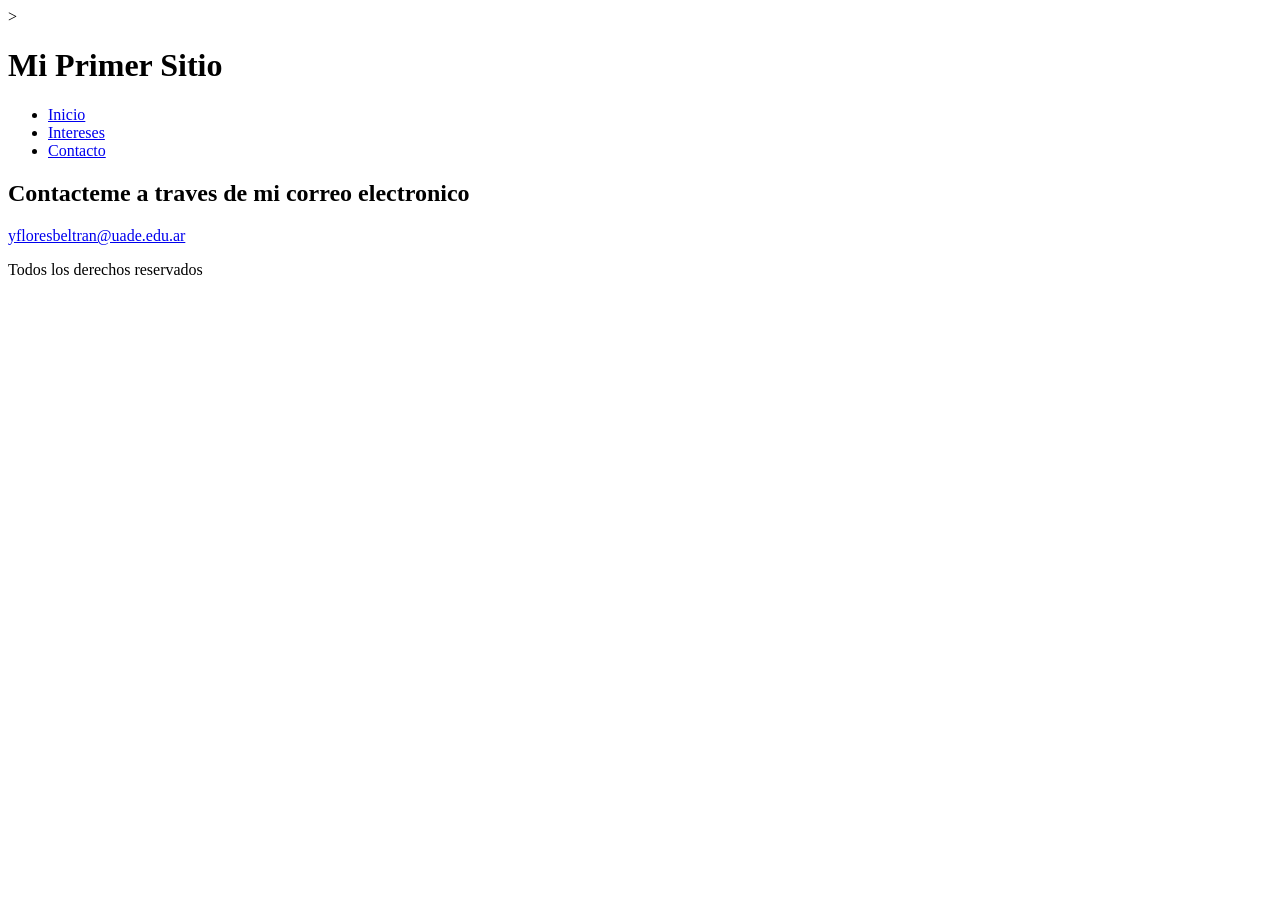
==== contacto.html @ a08608fd "Version 1" ====
<!DOCTYPE html>
<html lang="en">
<head>
    <meta charset="UTF-8">
    <meta name="viewport" content="width=device-width, initial-scale=1.0">
    <title>Mi Sitio Personal de Internet</title>
</head>
<body>
    ><header>
        <h1>Mi Primer Sitio</h1>
        <nav>
            <ul>
                <li>
                    <a href="index.html">Inicio</a>
                </li>
                <li>
                    <a href="intereses.html">Intereses</a>
                </li>
                <li>
                    <a href="contacto.html">Contacto</a>
                </li>
            </ul>
        </nav>

    </header>
    <main>
        <h2>
            Contacteme a traves de mi correo electronico
        </h2>
        <a href="mailto:yfloresbeltran@uade.edu.ar">yfloresbeltran@uade.edu.ar</a>
            
    </main>
    <footer>
        <p>Todos los derechos reservados</p>

    </footer>
    
</body>
</html>
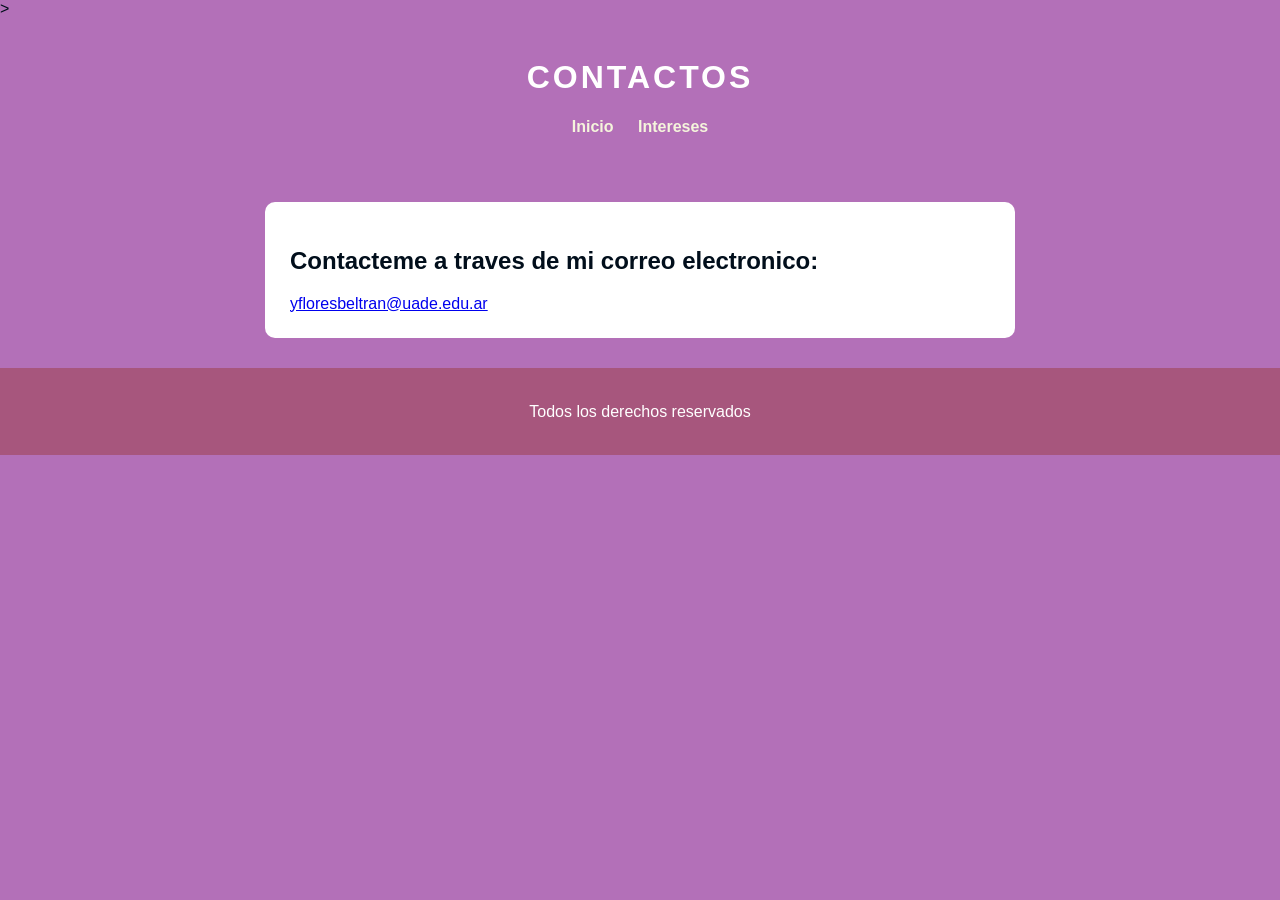
==== commit 5c6a8400: "Add files via upload Proyecto2.0" ====
--- a/contacto.html
+++ b/contacto.html
@@ -3,11 +3,12 @@
 <head>
     <meta charset="UTF-8">
     <meta name="viewport" content="width=device-width, initial-scale=1.0">
-    <title>Mi Sitio Personal de Internet</title>
+    <title>Contacto</title>
+    <link rel="stylesheet" href="Estilo.css">
 </head>
 <body>
     ><header>
-        <h1>Mi Primer Sitio</h1>
+        <h1>Contactos</h1>
         <nav>
             <ul>
                 <li>
@@ -16,16 +17,13 @@
                 <li>
                     <a href="intereses.html">Intereses</a>
                 </li>
-                <li>
-                    <a href="contacto.html">Contacto</a>
-                </li>
             </ul>
         </nav>
 
     </header>
     <main>
         <h2>
-            Contacteme a traves de mi correo electronico
+            Contacteme a traves de mi correo electronico:
         </h2>
         <a href="mailto:yfloresbeltran@uade.edu.ar">yfloresbeltran@uade.edu.ar</a>
             
--- a/Estilo.css
+++ b/Estilo.css
@@ -0,0 +1,58 @@
+/* General */
+body {
+    margin: 0;
+    font-family: 'Gill Sans', 'Gill Sans MT', Calibri, 'Trebuchet MS', sans-serif;/*tipografia a usar*/
+    background-color: #b370b8;
+    color: rgb(1, 14, 27);
+}
+h1 {/*titulo principal*/
+    font-family:'Segoe UI', Tahoma, Geneva, Verdana, sans-serif;
+    text-transform: uppercase;/*Mayusculas*/
+    font-weight: 700;/*peso normal o negrita*/
+    letter-spacing: 3px;
+}
+/*Estructura*/
+header {
+    background-color:#b370b8;
+    color: rgb(255, 255, 255);
+    text-align: center;
+    padding: 20px;
+
+}
+main {
+    max-width: 700px;
+    margin: 30px auto;
+    padding: 25px;
+    background-color: white;
+    border-radius: 10px;
+
+
+}
+footer {
+    background-color: #a7567d;
+    color: white;
+    text-align: center;
+    padding: 15px;
+}
+/*Selectores*/
+nav ul {
+    list-style: none;
+    padding: 0;
+}
+nav li {
+    display: inline;
+    margin: 0 10px;
+}
+nav a {
+    text-decoration: none;
+    color: beige;
+    font-weight: bold; /* Peso de la fuente normal o negrita*/
+}
+a:hover {/*puntero mouse*/
+    opacity: 0.7;
+    transition: 0.3s;
+}
+/* Selector*/
+p {
+    line-height: 1.6;
+}
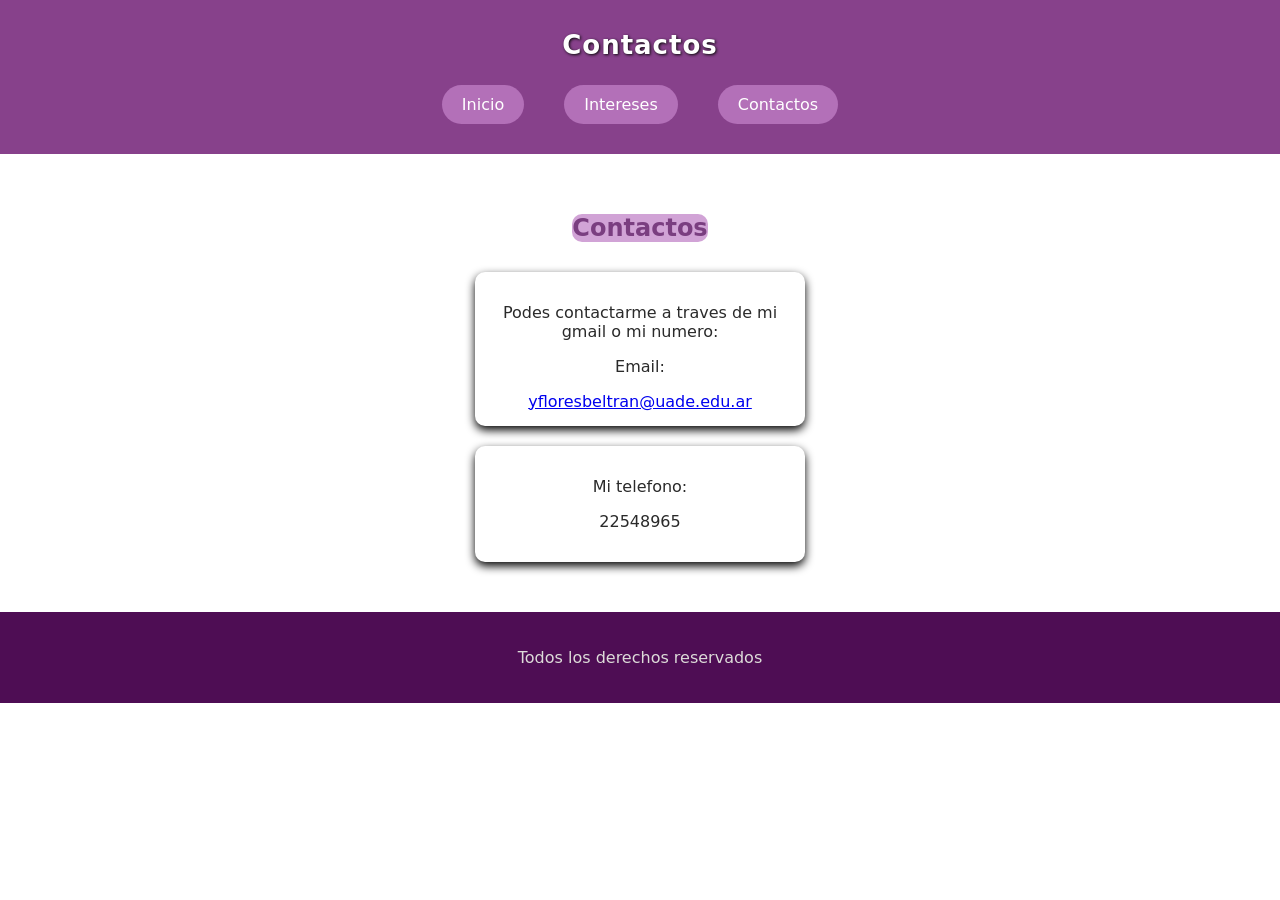
==== commit 49caa315: "Add files via upload" ====
--- a/contacto.html
+++ b/contacto.html
@@ -3,35 +3,37 @@
 <head>
     <meta charset="UTF-8">
     <meta name="viewport" content="width=device-width, initial-scale=1.0">
-    <title>Contacto</title>
-    <link rel="stylesheet" href="Estilo.css">
+    <title>Contactos</title>
+    <link rel="stylesheet" href="estilo.css">
 </head>
 <body>
-    ><header>
+    <header>
         <h1>Contactos</h1>
         <nav>
-            <ul>
-                <li>
-                    <a href="index.html">Inicio</a>
-                </li>
-                <li>
-                    <a href="intereses.html">Intereses</a>
-                </li>
-            </ul>
+            <a class="boton" href="index.html">Inicio</a>
+            <a class="boton" href="intereses.html">Intereses</a>
+            <a class="boton" href="contacto.html">Contactos</a>
         </nav>
 
     </header>
-    <main>
-        <h2>
-            Contacteme a traves de mi correo electronico:
-        </h2>
-        <a href="mailto:yfloresbeltran@uade.edu.ar">yfloresbeltran@uade.edu.ar</a>
-            
+    <main class="contenedor">
+        <section class="contacto">
+            <h2>Contactos</h2>
+        <div class="datos">
+            <p>Podes contactarme a traves de mi gmail o mi numero:</p>
+            <p>Email:</p>
+            <a href="mailto:yfloresbeltran@uade.edu.ar">
+                yfloresbeltran@uade.edu.ar
+            </a>
+        </div>
+        <div class="datos">
+            <p>Mi telefono:</p>
+            <p>22548965</p>
+        </div>
+        </section>
     </main>
-    <footer>
-        <p>Todos los derechos reservados</p>
-
-    </footer>
-    
+<footer class="footer">
+    <p>Todos los derechos reservados</p>
+</footer>
 </body>
 </html>
--- a/estilo.css
+++ b/estilo.css
@@ -0,0 +1,104 @@
+/*cuerpo*/
+body {
+    margin: 0;
+    font-family:system-ui, -apple-system, BlinkMacSystemFont, 'Segoe UI', Roboto, Oxygen, Ubuntu, Cantarell, 'Open Sans', 'Helvetica Neue', sans-serif;
+    color: #2a2a2a;
+
+
+}
+/* cabecera */
+header {
+    background-color: #87418b;
+    color: white;
+    padding: 30px;
+    display: flex;
+    flex-direction: column;
+    align-items: center;
+}
+/*Menu*/
+nav {
+    display: flex;
+    gap: 40px;
+    margin-top: 25px;
+}
+/* Boton */
+.boton {
+    background-color: #b370b8;
+    color: white;
+    padding: 10px 20px;
+    border-radius: 20px;
+    text-decoration: none;
+    transition: 0.3s;
+
+}
+/*puntero mouse*/
+.boton:hover {
+    background-color: #9a5aa0;
+    box-shadow: 0px 4px 10px rgba(0,0,0,0.2);
+}
+/*marco*/
+.contenedor {
+    max-width: 1000px;
+    margin: 0 auto;
+    padding: 20px;
+
+}
+.bloque {
+    text-align: center;
+    margin-bottom: 60px;
+}
+/*Titulos-sub-titulo*/
+h1 {
+    margin: 0;
+    font-size: 26px;
+    font-weight: 600;
+    letter-spacing: 1px;
+    text-shadow: 1px 1px 3px rgba(10, 10, 10);
+}
+
+h2 {
+    color: #7a3e80;
+    background-color: #d1a3d6;
+    border-radius: 10px;
+    display: inline-block;
+}
+/*datos personales*/
+.intereses {
+    display: flex;
+    align-items: center;
+    gap:20px ;
+    flex-wrap: wrap;
+    justify-content: center;
+    margin-top: 30px;
+}
+.intereses img {
+    width: 400px;
+    border-radius:10px ;
+    box-shadow: 0px 4px 10px rgba(0,0,0.2);
+    
+}
+.contacto {
+    display: flex;
+    flex-direction: column;
+    align-items: center;
+    text-align: center;
+}
+.datos {
+    background-color: white;
+    padding: 15px;
+    margin: 10px auto;
+    width: 300px;
+    border-radius: 10px;
+    box-shadow: 0px 4px 10px rgba(0,0,0.15);
+
+}
+/*Espacios*/
+section {
+    padding: 20px;
+}
+.footer {
+    background-color: #4e0d54;
+    color: rgb(221, 219, 217);
+    text-align: center;
+    padding: 20px;
+}
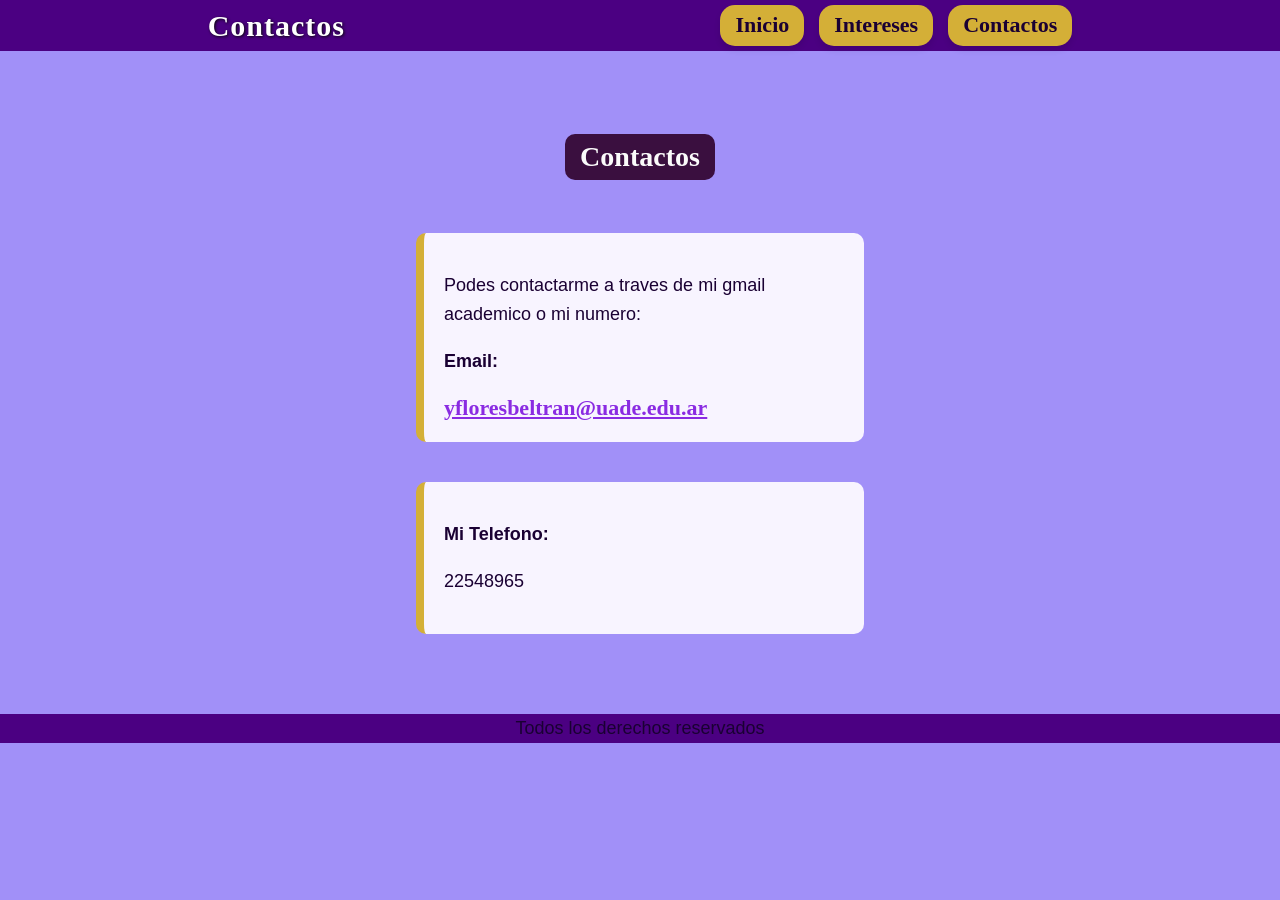
==== commit 71a0a01f: "Actualizacion de pagina" ====
--- a/contacto.html
+++ b/contacto.html
@@ -20,14 +20,14 @@
         <section class="contacto">
             <h2>Contactos</h2>
         <div class="datos">
-            <p>Podes contactarme a traves de mi gmail o mi numero:</p>
-            <p>Email:</p>
-            <a href="mailto:yfloresbeltran@uade.edu.ar">
+            <p>Podes contactarme a traves de mi gmail academico o mi numero:</p>
+            <p><strong>Email:</strong></p>
+            <a href="mailto:yfloresbeltran@uade.edu.ar" style="color: blueviolet; font-weight: bold;">
                 yfloresbeltran@uade.edu.ar
             </a>
         </div>
         <div class="datos">
-            <p>Mi telefono:</p>
+            <p><strong>Mi Telefono:</strong></p>
             <p>22548965</p>
         </div>
         </section>
--- a/estilo.css
+++ b/estilo.css
@@ -1,104 +1,188 @@
-/*cuerpo*/
+/*cuerpo base*/
 body {
     margin: 0;
-    font-family:system-ui, -apple-system, BlinkMacSystemFont, 'Segoe UI', Roboto, Oxygen, Ubuntu, Cantarell, 'Open Sans', 'Helvetica Neue', sans-serif;
-    color: #2a2a2a;
+    font-family:"Dancing Script", cursive;
+    background-color: #a190f8;
+    line-height: 1.3;
+    color: #1a0033;
+    font-size: 22px;
 
 
 }
 /* cabecera */
 header {
-    background-color: #87418b;
+    position: sticky;
+    top: 0;
+    display: flex;
+    z-index: 1000;
+    background-color: #4b0082;
     color: white;
-    padding: 30px;
-    display: flex;
-    flex-direction: column;
+    justify-content: space-around;
     align-items: center;
+    padding: 5px 20px;
 }
-/*Menu*/
+/*navegacion*/
 nav {
     display: flex;
-    gap: 40px;
-    margin-top: 25px;
+    gap: 15px;
+    margin: 0;
 }
 /* Boton */
 .boton {
-    background-color: #b370b8;
-    color: white;
-    padding: 10px 20px;
-    border-radius: 20px;
+    background-color: #d4af37;
+    color: #1a0033;
+    padding: 6px 15px;
+    border-radius: 15px;
     text-decoration: none;
+    font-weight: bold;
     transition: 0.3s;
+    box-shadow: 0 4px 6px rgba(0,0,0,0.1);
 
 }
 /*puntero mouse*/
 .boton:hover {
-    background-color: #9a5aa0;
+    background-color: #e9bb05;
     box-shadow: 0px 4px 10px rgba(0,0,0,0.2);
 }
-/*marco*/
+/*contenedor*/
 .contenedor {
-    max-width: 1000px;
-    margin: 0 auto;
-    padding: 20px;
+    max-width: 800px;
+    margin: 40px auto;
+    padding: 0 20px;
 
 }
 .bloque {
     text-align: center;
-    margin-bottom: 60px;
+    margin-bottom: 30px;
+    background-color: white;
+    padding: 30px;
+    box-shadow: 0 8px 15px rgba(0,0,0,0.1);
+    border-radius: 15px;
+}
+/*imagenes*/
+img {
+    max-width: 100%;
+    height: auto;
+    border-radius: 20px;
+    margin-top: 10px;
 }
 /*Titulos-sub-titulo*/
 h1 {
     margin: 0;
-    font-size: 26px;
+    font-size: 30px;
     font-weight: 600;
     letter-spacing: 1px;
     text-shadow: 1px 1px 3px rgba(10, 10, 10);
 }
 
 h2 {
-    color: #7a3e80;
-    background-color: #d1a3d6;
+    color: #fbfbfb;
+    background-color: #3a0f3f;
     border-radius: 10px;
     display: inline-block;
+    padding: 5px 15px;
+    font-size: 28px;
+}
+/*parrafos*/
+p {
+    font-family: 'Montserrat', sans-serif;
+    font-size: 18px;
+    line-height: 1.6;
+    color: #1a0033;
+    font-weight: 400;
 }
 /*datos personales*/
 .intereses {
     display: flex;
+    flex-direction: row;
     align-items: center;
-    gap:20px ;
-    flex-wrap: wrap;
-    justify-content: center;
-    margin-top: 30px;
+    padding: 25px;
+    justify-content: flex-start;
+    margin-bottom: 40px;
+    background-color: white;
+    border-radius: 15px;
+    box-shadow: 0 8px 15px rgba(0,0,0,0.1);
 }
 .intereses img {
-    width: 400px;
+    width: 300px;
+    height: auto;
     border-radius:10px ;
+    flex-shrink: 0;
     box-shadow: 0px 4px 10px rgba(0,0,0.2);
     
+}
+.texto-intereses {
+    padding-left:30px ;
+    text-align: left;
+    flex: 1;
 }
 .contacto {
     display: flex;
     flex-direction: column;
     align-items: center;
-    text-align: center;
+    gap: 20px;
 }
 .datos {
-    background-color: white;
-    padding: 15px;
+    background-color: #f8f4ff;
+    border-left: 8px solid #d4af37;
+    padding: 20px;
     margin: 10px auto;
-    width: 300px;
+    width: 80%;
+    max-width: 400px;
     border-radius: 10px;
-    box-shadow: 0px 4px 10px rgba(0,0,0.15);
+    transition: transform 0.3s ease;
 
+}
+.datos i {
+    color: #4b0082;
+    font-size: 24px;
+    margin-bottom: 10px;
+}
+.datos h3 {
+    font-family: 'Dancing Script',cursive;
+    margin: 5px 0;
 }
 /*Espacios*/
 section {
     padding: 20px;
 }
+/* pie de pagina*/
 .footer {
-    background-color: #4e0d54;
-    color: rgb(221, 219, 217);
+    background-color: #4b0082;
+    color: white;
     text-align: center;
-    padding: 20px;
+    margin-top: 50px;
+}
+/*movil*/
+@media (max-width: 600px) {
+    header {
+        flex-direction: column;
+        padding: 10px;
+    }
+    nav {
+        flex-direction: row;
+        align-items: center;
+        justify-content: center;
+        width: auto;
+    }
+    .boton {
+        width: auto;
+        font-size: 16px;
+    }
+    h1 {
+        font-size: 20px;
+    }
+    .intereses {
+        flex-direction: column;
+        text-align: center;
+        padding: 15px;
+    }
+    .intereses img {
+        width: 100%;
+        max-width: 400px;
+        margin-bottom: 20px;
+    }
+    .texto-intereses {
+        padding-left: 0;
+    }
 }
